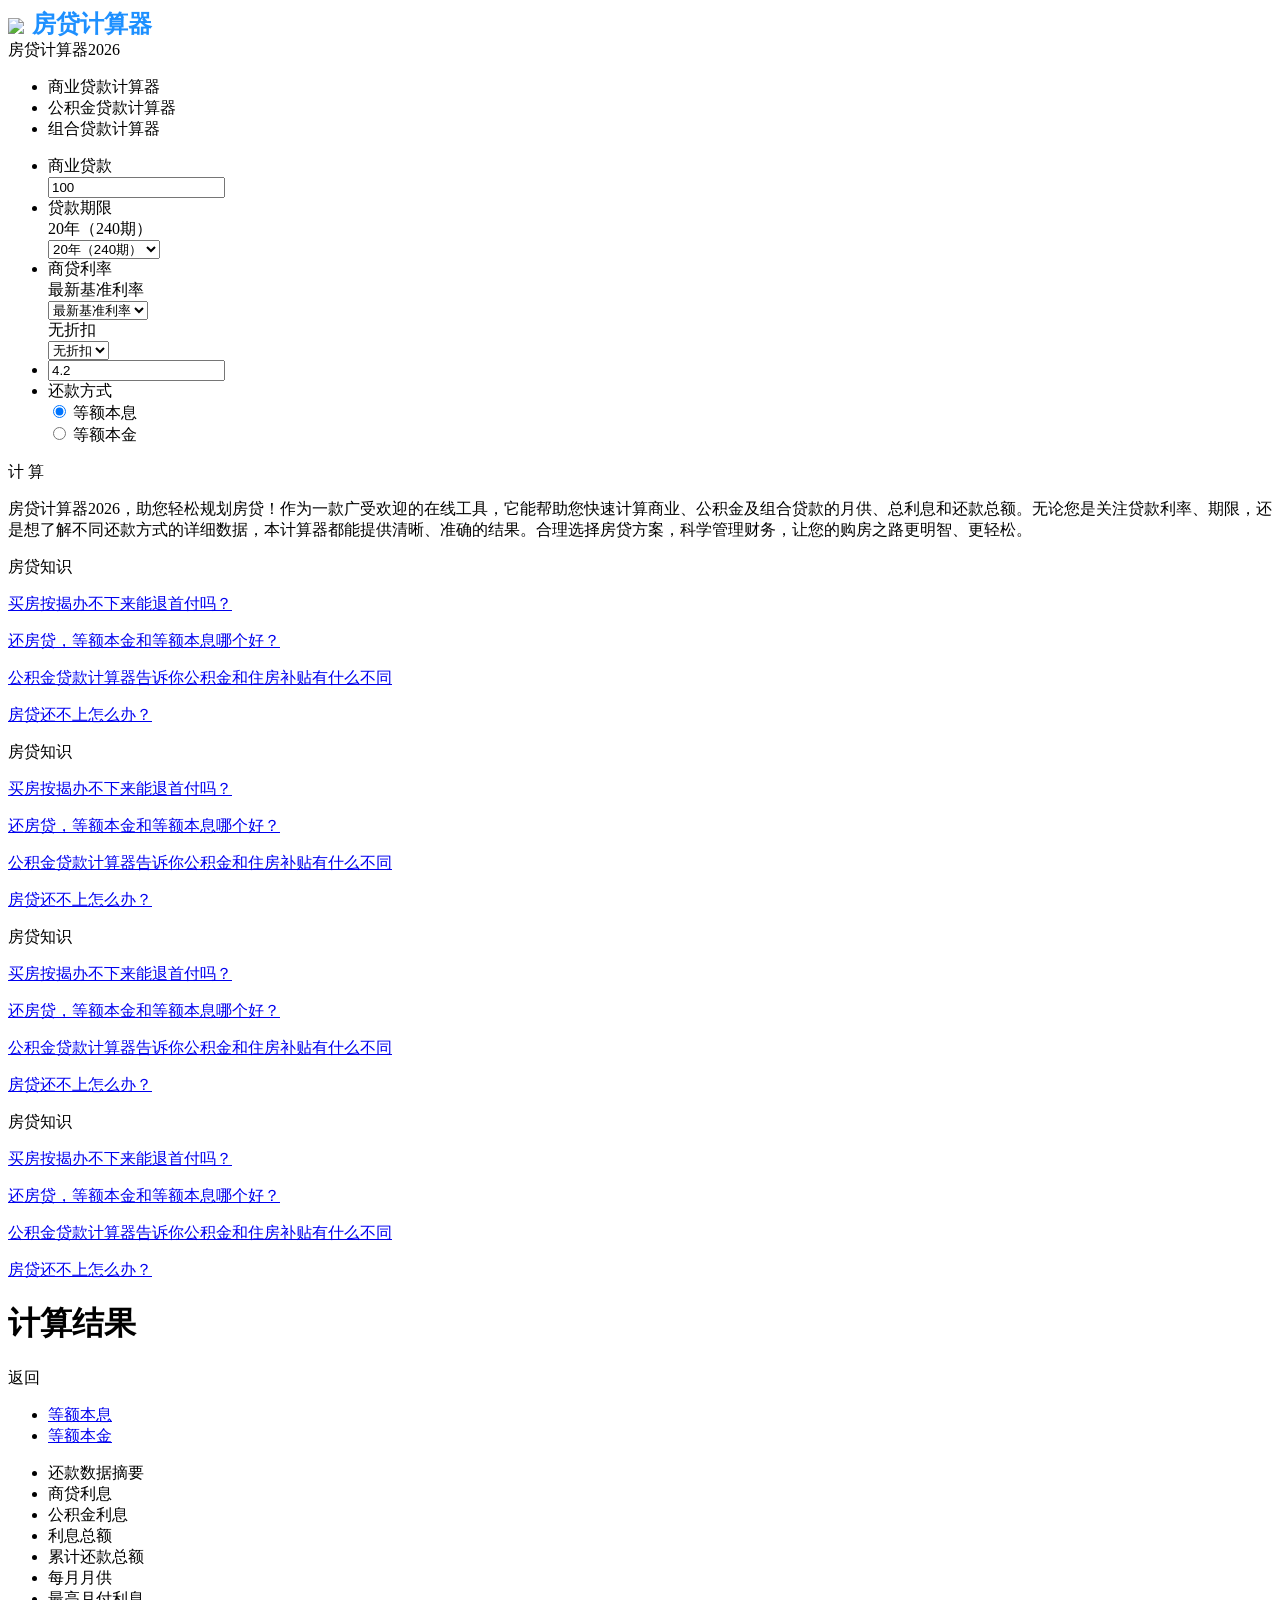
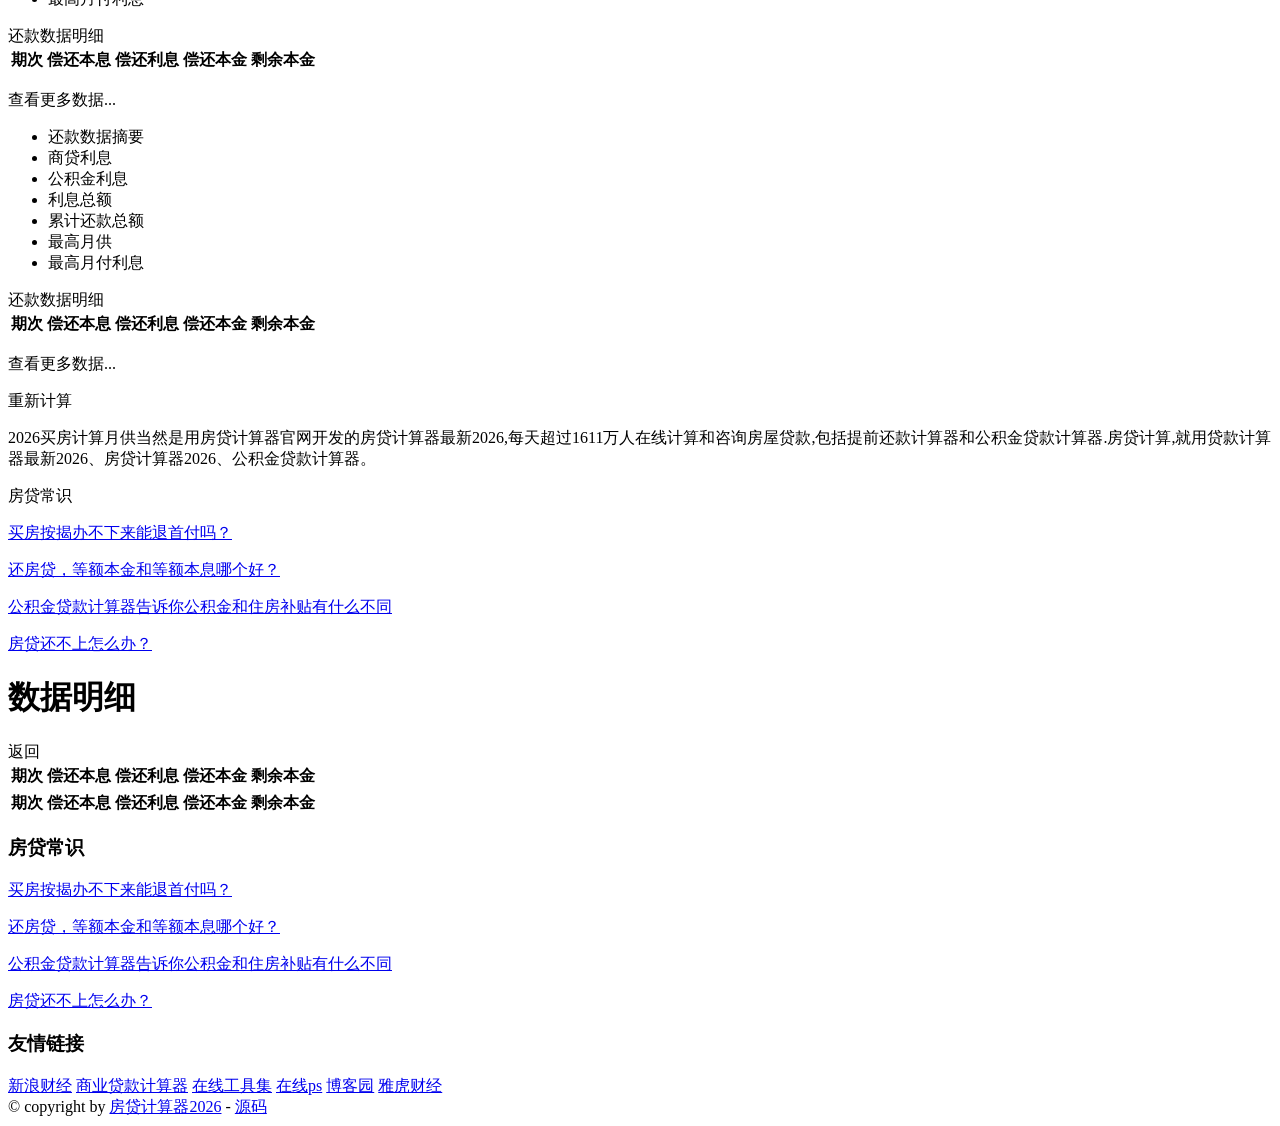
==== index.html @ 6b8e1607 "Add files via upload" ====
<!DOCTYPE html>
<html dir="ltr" lang="zh-CN">
<head>
    <meta http-equiv="Content-Type" content="text/html; charset=UTF-8"/>
    <title>房贷计算器 - 房贷计算在线工具</title>
    <meta name="keywords" content="贷款计算器在线工具,LPR,公积金贷款计算器,房贷计算器2026,商贷计算器,loan,房贷利率计算器,等额本息计算器,等额本金计算器,提前还款房贷计算器,房贷计算器在线计算"/>
    <meta name="description"
          content="房贷计算器2026在线免费工具,提供2026房贷利率和房贷计算公式,包含购房贷款计算器、LPR、loan、等额本息计算器、房贷利率计算器、商贷计算器、公积金贷款计算器、提前还款计算器等"/>
    <meta name="viewport"
          content="width=device-width,initial-scale=1.0,maximum-scale=5.0,minimum-scale=1.0,user-scalable=yes"/>
    <link rel="icon" sizes="114x114" href="images/favicon.png">
    <link rel="stylesheet" type="text/css" href="./css/my-common.min.css"/>
    <link rel="stylesheet" type="text/css" href="./css/my-houseloan.min.css"/>
    <script type="text/javascript" src="./js/zepto.min.js"></script>
    <script type="text/javascript" src="./js/houseloan_calculator.js"></script>
    <script src="./js/common_tpl.js" type="text/javascript"></script>
 

    <script type="application/ld+json">
        {
          "@context": "https://schema.org",
          "@type": "SoftwareApplication",
          "name": "房贷计算器工具",
          "applicationCategory": "FinanceApplication",
          "aggregateRating": {
            "@type": "AggregateRating",
            "ratingValue": "4.3",
            "ratingCount": "8864"
          },
          "offers": {
            "@type": "Offer",
            "price": "0"
          }
        }
    </script>

<script async src="https://pagead2.googlesyndication.com/pagead/js/adsbygoogle.js?client=ca-pub-8641608966917901"
     crossorigin="anonymous"></script>




</head>
<body>
<div class="header">
    <div class="container">
        <div class="logo">
            <a href="/" style="color: #1e90ff; font-size: 24px; font-weight: bold; text-decoration: none;"><img src="./images/house_icon.png" style="vertical-align: middle; margin-right: 8px; height: 32px;">房贷计算器</a>
        </div>
    </div>
</div>
<div class="container">
    <div class="calculator">
        <div view="calc_input" style="display:block;">
            <div class="ui-bar" skin="title">
                <at class="title">
                    房贷计算器2026
                    <div class="right">
                        <a class="ui-btn" skin="blue mini i-home" href="/"></a>
                    </div>
                </at>
            </div>
            <nav class="switch-tabs big-switch-tabs">
                <ul style="cursor: pointer;">
                    <li id="business_calc" class="tab select-tab">
                        <div>商业贷款计算器</div>
                    </li>
                    <li id="PAF_calc" class="tab normal-tab">
                        <div>公积金贷款计算器</div>
                    </li>
                    <li id="mix_calc" class="tab normal-tab">
                        <div>组合贷款计算器</div>
                    </li>
                </ul>
            </nav>
            <div class="input-fields" wrap="h10">
                <ul>
                    <li id="business_sum_line" class="field-wrap">
                        <label>商业贷款</label>
                        <div class="field">
                            <div class="ui-text" data-tail="万元">
                                <input type="number" id="business_sum" value="100"></div>
                        </div>
                    </li>
                    <li id="PAF_sum_line" class="field-wrap" style="display:none">
                        <label>公积金贷款</label>
                        <div class="field">
                            <div class="ui-text" data-tail="万元">
                                <input type="number" id="PAF_sum" value="80"></div>
                        </div>
                    </li>
                    <li class="field-wrap">
                        <label>贷款期限</label>
                        <div class="field">
                            <div class="ui-select">
                                <div class="value-bar">
                                    <span id="loan_period_select_bar" class="text" value="20">20年（240期）</span>
                                    <span class="icon-sps tail-icon"></span>
                                </div>
                                <select id="loan_period_select">
                                    <option value="0">半年（6期）</option>
                                    <option value="1">1年（12期）</option>
                                    <option value="2">2年（24期）</option>
                                    <option value="3">3年（36期）</option>
                                    <option value="4">4年（48期）</option>
                                    <option value="5">5年（60期）</option>
                                    <option value="6">6年（72期）</option>
                                    <option value="7">7年（84期）</option>
                                    <option value="8">8年（96期）</option>
                                    <option value="9">9年（108期）</option>
                                    <option value="10">10年（120期）</option>
                                    <option value="11">11年（132期）</option>
                                    <option value="12">12年（144期）</option>
                                    <option value="13">13年（156期）</option>
                                    <option value="14">14年（168期）</option>
                                    <option value="15">15年（180期）</option>
                                    <option value="16">16年（192期）</option>
                                    <option value="17">17年（204期）</option>
                                    <option value="18">18年（216期）</option>
                                    <option value="19">19年（228期）</option>
                                    <option value="20" selected="selected">20年（240期）</option>
                                    <option value="21">21年（252期）</option>
                                    <option value="22">22年（264期）</option>
                                    <option value="23">23年（276期）</option>
                                    <option value="24">24年（288期）</option>
                                    <option value="25">25年（300期）</option>
                                    <option value="26">26年（312期）</option>
                                    <option value="27">27年（324期）</option>
                                    <option value="28">28年（336期）</option>
                                    <option value="29">29年（348期）</option>
                                    <option value="30">30年（360期）</option>
                                </select>
                            </div>
                        </div>
                    </li>
                    <li id="business_rate_select_line" class="field-wrap">
                        <label>商贷利率</label>
                        <div class="field long-field" id="business_rate_select_field">
                            <div class="ui-select">
                                <div class="value-bar">
                                    <span id="business_rate_select_bar" class="text" value="12">最新基准利率</span>
                                    <span class="icon-sps tail-icon"></span>
                                </div>
                                <select id="business_rate_select" input-method="auto">
                                    <option value="-1">手动输入</option>
                                    <option value="12" data-key="18-1-1" selected="selected">最新基准利率</option>
                                </select>
                            </div>
                        </div>
                        <div class="field short-field" id="business_discount_field">
                            <div class="ui-select">
                                <div class="value-bar">
                                    <span id="business_discount_bar" class="text" data-discount="1.0">无折扣</span>
                                    <span class="icon-sps tail-icon"></span>
                                </div>
                                <select id="business_discount">
                                    <option value="0" data-discount="1.0" selected="selected">无折扣</option>
                                    <option value="10" data-discount="1.2">1.2倍</option>
                                    <option value="9" data-discount="1.15">1.15倍</option>
                                    <option value="8" data-discount="1.1">1.1倍</option>
                                    <option value="7" data-discount="1.05">1.05倍</option>
                                    <option value="6" data-discount="0.95">95折</option>
                                    <option value="5" data-discount="0.9">9折</option>
                                    <option value="4" data-discount="0.85">85折</option>
                                    <option value="3" data-discount="0.8">8折</option>
                                    <option value="2" data-discount="0.75">75折</option>
                                    <option value="1" data-discount="0.7">7折</option>
                                </select>
                            </div>
                        </div>
                    </li>
                    <li id="business_rate_value_line" class="field-wrap">
                        <label></label>
                        <div class="field">
                            <div class="ui-text rate-text" data-tail="%">
                                <input type="number" id="business_rate" value="4.2"></div>
                        </div>
                    </li>
                    <li id="PAF_rate_line" class="field-wrap" style="display:none">
                        <label>公积金利率</label>
                        <div class="field long-field">
                            <div class="ui-select">
                                <div class="value-bar">
                                    <span id="PAF_rate_select_bar" class="text" value="12">最新基准利率</span>
                                    <span class="icon-sps tail-icon"></span>
                                </div>
                                <select id="PAF_rate_select" input-method="auto">
                                    <option value="-1">手动输入</option>
                                    <option value="12" data-key="18-1-1" selected="selected">最新基准利率</option>
                                </select>
                            </div>
                        </div>
                        <div class="field short-field">
                            <div class="ui-text" data-tail="%">
                                <input type="number" id="PAF_rate" value="3.25"></div>
                        </div>
                    </li>
                    <li class="field-wrap">
                        <label>还款方式</label>
                        <div class="field mid-field">
                            <label class="repay-method">
                                <input type="radio" name="repayType" id="repay_radio1" value="1" checked="checked">&nbsp;等额本息</label>
                        </div>
                        <div class="field mid-field">
                            <label class="repay-method">
                                <input type="radio" name="repayType" id="repay_radio2" value="2">&nbsp;等额本金</label>
                        </div>
                    </li>
                </ul>
                <div class="calbtn-wrap">
                    <a id="calculate" class="ui-btn" skin="blue full">计&nbsp;算</a>
                </div>
            </div>
            <div wrap="t15">


                <div class="use-help">
                    <p>
                        房贷计算器2026，助您轻松规划房贷！作为一款广受欢迎的在线工具，它能帮助您快速计算商业、公积金及组合贷款的月供、总利息和还款总额。无论您是关注贷款利率、期限，还是想了解不同还款方式的详细数据，本计算器都能提供清晰、准确的结果。合理选择房贷方案，科学管理财务，让您的购房之路更明智、更轻松。                    </p>
                </div>
                <div id="business_atc_recmd_mod" style="display:block;">
                    <div>
                        <div class="mod-tit" wrap="h15 b10">
                            <p>房贷知识</p>
                        </div>
                        <div class="ui-list">
                            <a class="list-item" href="./post/1.html">
                                <div class="detail" doc="desc">
                                    <p class="atc-title">买房按揭办不下来能退首付吗？</p>
                                </div>
                                <i data-icon="&gt;"></i>
                            </a>
                            <a class="list-item" href="./post/2.html">
                                <div class="detail" doc="desc">
                                    <p class="atc-title">还房贷，等额本金和等额本息哪个好？</p>
                                </div>
                                <i data-icon="&gt;"></i>
                            </a>
                            <a class="list-item" href="./post/3.html">
                                <div class="detail" doc="desc">
                                    <p class="atc-title">公积金贷款计算器告诉你公积金和住房补贴有什么不同</p>
                                </div>
                                <i data-icon="&gt;"></i>
                            </a>
                            <a class="list-item" href="./post/4.html">
                                <div class="detail" doc="desc">
                                    <p class="atc-title">房贷还不上怎么办？</p>
                                </div>
                                <i data-icon="&gt;"></i>
                            </a>
                        </div>
                    </div>
                </div>
                <div id="PAF_atc_recmd_mod" class="hide">
                    <div>
                        <div class="mod-tit" wrap="h15 b10">
                            <p>房贷知识</p>
                        </div>
                        <div class="ui-list">
                            <a class="list-item" href="./post/1.html">
                                <div class="detail" doc="desc">
                                    <p class="atc-title">买房按揭办不下来能退首付吗？</p>
                                </div>
                                <i data-icon="&gt;"></i>
                            </a>
                            <a class="list-item" href="./post/2.html">
                                <div class="detail" doc="desc">
                                    <p class="atc-title">还房贷，等额本金和等额本息哪个好？</p>
                                </div>
                                <i data-icon="&gt;"></i>
                            </a>
                            <a class="list-item" href="./post/3.html">
                                <div class="detail" doc="desc">
                                    <p class="atc-title">公积金贷款计算器告诉你公积金和住房补贴有什么不同</p>
                                </div>
                                <i data-icon="&gt;"></i>
                            </a>
                            <a class="list-item" href="./post/4.html">
                                <div class="detail" doc="desc">
                                    <p class="atc-title">房贷还不上怎么办？</p>
                                </div>
                                <i data-icon="&gt;"></i>
                            </a>
                        </div>
                    </div>
                </div>
                <div id="business_atc_recmd_mod" style="display:block;">
                    <div>
                        <div class="mod-tit" wrap="h15 b10">
                            <p>房贷知识</p>
                        </div>
                        <div class="ui-list">
                            <a class="list-item" href="./post/1.html">
                                <div class="detail" doc="desc">
                                    <p class="atc-title">买房按揭办不下来能退首付吗？</p>
                                </div>
                                <i data-icon="&gt;"></i>
                            </a>
                            <a class="list-item" href="./post/2.html">
                                <div class="detail" doc="desc">
                                    <p class="atc-title">还房贷，等额本金和等额本息哪个好？</p>
                                </div>
                                <i data-icon="&gt;"></i>
                            </a>
                            <a class="list-item" href="./post/3.html">
                                <div class="detail" doc="desc">
                                    <p class="atc-title">公积金贷款计算器告诉你公积金和住房补贴有什么不同</p>
                                </div>
                                <i data-icon="&gt;"></i>
                            </a>
                            <a class="list-item" href="./post/4.html">
                                <div class="detail" doc="desc">
                                    <p class="atc-title">房贷还不上怎么办？</p>
                                </div>
                                <i data-icon="&gt;"></i>
                            </a>
                        </div>
                    </div>
                </div>
                <div id="PAF_atc_recmd_mod" class="hide">
                    <div>
                        <div class="mod-tit" wrap="h15 b10">
                            <p>房贷知识</p>
                        </div>
                        <div class="ui-list">
                            <a class="list-item" href="./post/1.html">
                                <div class="detail" doc="desc">
                                    <p class="atc-title">买房按揭办不下来能退首付吗？</p>
                                </div>
                                <i data-icon="&gt;"></i>
                            </a>
                            <a class="list-item" href="./post/2.html">
                                <div class="detail" doc="desc">
                                    <p class="atc-title">还房贷，等额本金和等额本息哪个好？</p>
                                </div>
                                <i data-icon="&gt;"></i>
                            </a>
                            <a class="list-item" href="./post/3.html">
                                <div class="detail" doc="desc">
                                    <p class="atc-title">公积金贷款计算器告诉你公积金和住房补贴有什么不同</p>
                                </div>
                                <i data-icon="&gt;"></i>
                            </a>
                            <a class="list-item" href="./post/4.html">
                                <div class="detail" doc="desc">
                                    <p class="atc-title">房贷还不上怎么办？</p>
                                </div>
                                <i data-icon="&gt;"></i>
                            </a>
                        </div>
                    </div>
                </div>
            </div>
        </div>
        <div class="calc-result hide" view="calc_result">
            <header class="ui-bar" skin="title">
                <h1 class="title">计算结果</h1>
                <div class="left">
                    <a id="back_to_calc_input" class="ui-btn" skin="mini back" wrap="t5">返回</a>
                </div>
            </header>
            <nav class="switch-tabs">
                <ul>
                    <li id="result_tab_1" class="result-tab normal-tab" tab-id="1">
                        <a href="javascript:void(0)">等额本息</a>
                    </li>
                    <li id="result_tab_2" class="result-tab normal-tab" tab-id="2">
                        <a href="javascript:void(0)">等额本金</a>
                    </li>
                </ul>
            </nav>
            <div id="result_data_1" class="result-data hide">
                <ul class="result-list">
                    <li class="group-tit">还款数据摘要</li>
                    <li id="business_interest_total_debx" class="hide">
                        <div class="item-name">商贷利息</div>
                        <div id="business_interest_total_1" class="item-value"></div>
                    </li>
                    <li id="PAF_interest_total_debx" class="hide">
                        <div class="item-name">公积金利息</div>
                        <div id="PAF_interest_total_1" class="item-value"></div>
                    </li>
                    <li>
                        <div class="item-name">利息总额</div>
                        <div id="interest_total_1" class="item-value"></div>
                    </li>
                    <li>
                        <div class="item-name">累计还款总额</div>
                        <div id="repay_total_1" class="item-value"></div>
                    </li>
                    <li>
                        <div class="item-name">每月月供</div>
                        <div id="repay_monthly_1" class="item-value"></div>
                    </li>
                    <li>
                        <div class="item-name">最高月付利息</div>
                        <div id="interest_monthly_1" class="item-value"></div>
                    </li>
                </ul>
                <div class="data-container wid2 clear">
                    <div class="group-tit">还款数据明细</div>
                    <table class="data-table table-striped">
                        <thead>
                        <tr>
                            <th>期次</th>
                            <th>偿还本息</th>
                            <th>偿还利息</th>
                            <th>偿还本金</th>
                            <th>剩余本金</th>
                        </tr>
                        </thead>
                        <tbody id="simple_data_table_1"></tbody>
                    </table>
                    <div class="view-more" data-detail="1">
                        <div class="detail">
                            <p class="txt">查看更多数据...</p>
                        </div>
                        <i data-icon="&gt;"></i>
                    </div>
                </div>
            </div>
            <div id="result_data_2" class="result-data hide">
                <ul class="result-list">
                    <li class="group-tit">还款数据摘要</li>
                    <li id="business_interest_total_debj" class="hide">
                        <div class="item-name">商贷利息</div>
                        <div id="business_interest_total_2" class="item-value"></div>
                    </li>
                    <li id="PAF_interest_total_debj" class="hide">
                        <div class="item-name">公积金利息</div>
                        <div id="PAF_interest_total_2" class="item-value"></div>
                    </li>
                    <li>
                        <div class="item-name">利息总额</div>
                        <div id="interest_total_2" class="item-value"></div>
                    </li>
                    <li>
                        <div class="item-name">累计还款总额</div>
                        <div id="repay_total_2" class="item-value"></div>
                    </li>
                    <li>
                        <div class="item-name">最高月供</div>
                        <div id="repay_monthly_2" class="item-value"></div>
                    </li>
                    <li>
                        <div class="item-name">最高月付利息</div>
                        <div id="interest_monthly_2" class="item-value"></div>
                    </li>
                </ul>
                <div class="data-container wid2 clear">
                    <div class="group-tit">还款数据明细</div>
                    <table class="data-table table-striped">
                        <thead>
                        <tr>
                            <th>期次</th>
                            <th>偿还本息</th>
                            <th>偿还利息</th>
                            <th>偿还本金</th>
                            <th>剩余本金</th>
                        </tr>
                        </thead>
                        <tbody id="simple_data_table_2"></tbody>
                    </table>
                    <div class="view-more" data-detail="2">
                        <div class="detail">
                            <p class="txt">查看更多数据...</p>
                        </div>
                        <i data-icon="&gt;"></i>
                    </div>
                </div>
            </div>
            <div class="recal-btn" wrap="h10">
                <a id="recalculate" class="ui-btn" skin="blue full">重新计算</a>
            </div>
            <div wrap="t15">
                <div class="use-help">
                    <p>
                        2026买房计算月供当然是用房贷计算器官网开发的房贷计算器最新2026,每天超过1611万人在线计算和咨询房屋贷款,包括提前还款计算器和公积金贷款计算器.房贷计算,就用贷款计算器最新2026、房贷计算器2026、公积金贷款计算器。</p>
                </div>
                <div id="repay_atc_recmd_mod">
                    <div>
                        <div class="mod-tit" wrap="h15 b10">
                            <p>房贷常识</p>
                        </div>
                        <div class="ui-list">
                            <a class="list-item" href="./post/1.html">
                                <div class="detail" doc="desc">
                                    <p class="atc-title">买房按揭办不下来能退首付吗？</p>
                                </div>
                                <i data-icon="&gt;"></i>
                            </a>
                            <a class="list-item" href="./post/2.html">
                                <div class="detail" doc="desc">
                                    <p class="atc-title">还房贷，等额本金和等额本息哪个好？</p>
                                </div>
                                <i data-icon="&gt;"></i>
                            </a>
                            <a class="list-item" href="./post/3.html">
                                <div class="detail" doc="desc">
                                    <p class="atc-title">公积金贷款计算器告诉你公积金和住房补贴有什么不同</p>
                                </div>
                                <i data-icon="&gt;"></i>
                            </a>
                            <a class="list-item" href="./post/4.html">
                                <div class="detail" doc="desc">
                                    <p class="atc-title">房贷还不上怎么办？</p>
                                </div>
                                <i data-icon="&gt;"></i>
                            </a>
                        </div>
                    </div>
                </div>
            </div>
        </div>
        <div id="data_detail_bar" class="ui-bar-fixed hide">
            <header class="ui-bar" skin="title">
                <h1 class="title">数据明细</h1>
                <div class="left">
                    <a id="back_to_calc_result" class="ui-btn" skin="mini back" wrap="t5">返回</a>
                </div>
            </header>
        </div>
        <div class="data-detail hide" view="data_detail">
            <div id="data_detail_1" class="data-container wid2 clear hide">
                <table class="data-table table-striped">
                    <thead>
                    <tr>
                        <th>期次</th>
                        <th>偿还本息</th>
                        <th>偿还利息</th>
                        <th>偿还本金</th>
                        <th>剩余本金</th>
                    </tr>
                    </thead>
                    <tbody id="standard_data_table_1"></tbody>
                </table>
            </div>
            <div id="data_detail_2" class="data-container wid2 clear hide">
                <table class="data-table table-striped">
                    <thead>
                    <tr>
                        <th>期次</th>
                        <th>偿还本息</th>
                        <th>偿还利息</th>
                        <th>偿还本金</th>
                        <th>剩余本金</th>
                    </tr>
                    </thead>
                    <tbody id="standard_data_table_2"></tbody>
                </table>
            </div>
        </div>
    </div>

    <div class="side">
        <h3 class="title">房贷常识</h3>
        <div class="ui-list">
            <a class="list-item" href="./post/1.html">
                <div class="detail" doc="desc">
                    <p class="atc-title">买房按揭办不下来能退首付吗？</p>
                </div>
                <i data-icon="&gt;"></i>
            </a>
            <a class="list-item" href="./post/2.html">
                <div class="detail" doc="desc">
                    <p class="atc-title">还房贷，等额本金和等额本息哪个好？</p>
                </div>
                <i data-icon="&gt;"></i>
            </a>
            <a class="list-item" href="./post/3.html">
                <div class="detail" doc="desc">
                    <p class="atc-title">公积金贷款计算器告诉你公积金和住房补贴有什么不同</p>
                </div>
                <i data-icon="&gt;"></i>
            </a>
            <a class="list-item" href="./post/4.html">
                <div class="detail" doc="desc">
                    <p class="atc-title">房贷还不上怎么办？</p>
                </div>
                <i data-icon="&gt;"></i>
            </a>
        </div>

        <h3 class="title">友情链接</h3>
        <div class="links">
            <a href="https://www.sina.com/" target="_blank">新浪财经</a>
            <a href="https://fangdai.gitapp.cn" target="_blank">商业贷款计算器</a>
            <a href="https://tool.gitapp.cn/" target="_blank">在线工具集</a>
            <a href="https://zaixianps.net/" target="_blank">在线ps</a>
            <a href="https://cnblogs.com/" target="_blank">博客园</a>
            <a href="https://finance.yahoo.com/" target="_blank">雅虎财经</a>
        </div>
    </div>

</div>
<div class="footer">
    &copy; copyright by <a href="#">房贷计算器2026</a> - <a href="https://github.com/geeeeeeeek/fangdai">源码</a>
    <script>
    </script>
</div>
</body>
</html>
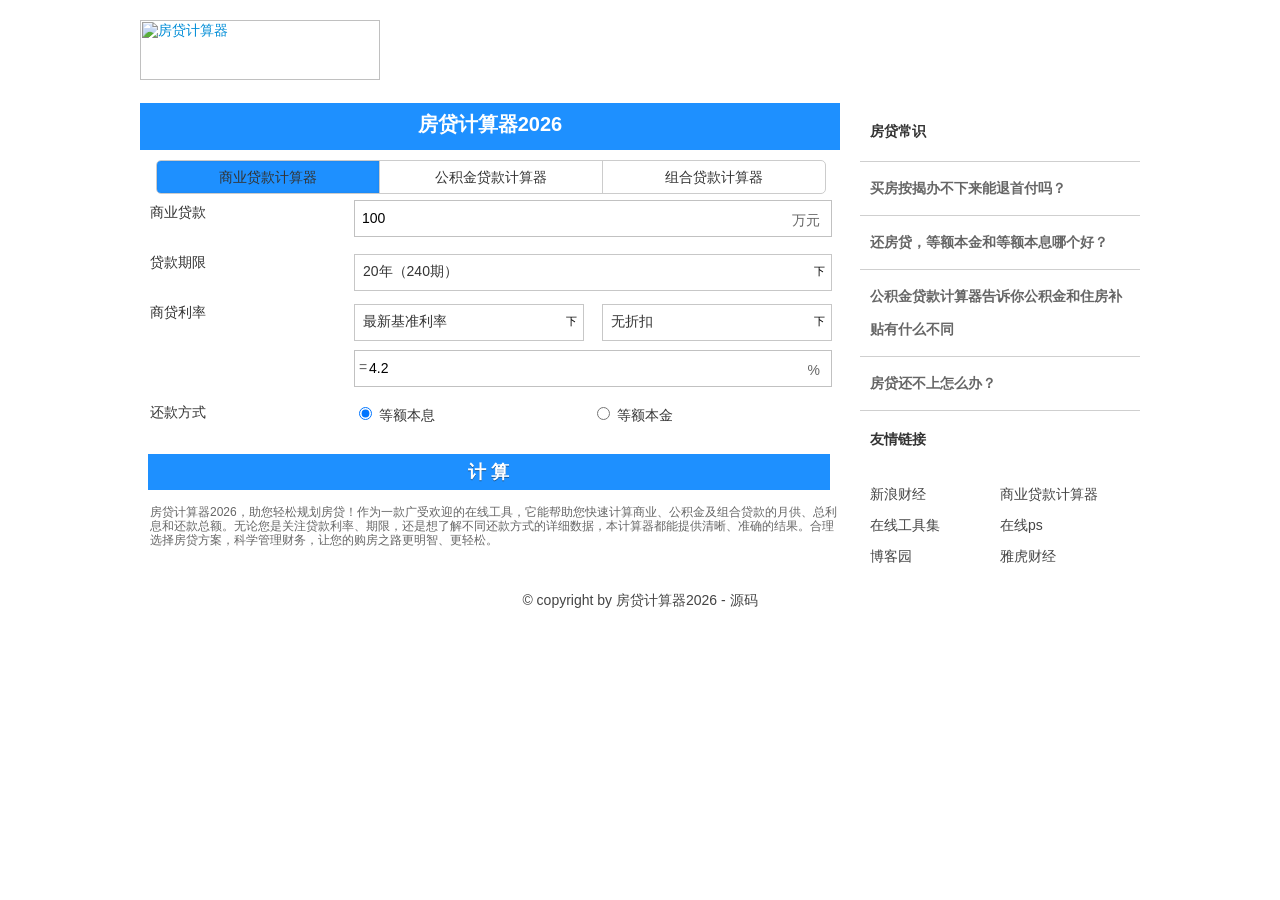
==== commit f52272ba: "Add files via upload" ====
--- a/index.html
+++ b/index.html
@@ -2,7 +2,7 @@
 <html dir="ltr" lang="zh-CN">
 <head>
     <meta http-equiv="Content-Type" content="text/html; charset=UTF-8"/>
-    <title>房贷计算器 - 房贷计算在线工具</title>
+    <title>房贷计算器2026年 - 房贷计算在线工具</title>
     <meta name="keywords" content="贷款计算器在线工具,LPR,公积金贷款计算器,房贷计算器2026,商贷计算器,loan,房贷利率计算器,等额本息计算器,等额本金计算器,提前还款房贷计算器,房贷计算器在线计算"/>
     <meta name="description"
           content="房贷计算器2026在线免费工具,提供2026房贷利率和房贷计算公式,包含购房贷款计算器、LPR、loan、等额本息计算器、房贷利率计算器、商贷计算器、公积金贷款计算器、提前还款计算器等"/>
@@ -45,7 +45,7 @@
 <div class="header">
     <div class="container">
         <div class="logo">
-            <a href="/" style="color: #1e90ff; font-size: 24px; font-weight: bold; text-decoration: none;"><img src="./images/house_icon.png" style="vertical-align: middle; margin-right: 8px; height: 32px;">房贷计算器</a>
+            <a href="/"><img src="./images/logo.png" style="width: 240px;height: 60px;" title="房贷计算器"></a>
         </div>
     </div>
 </div>
@@ -216,73 +216,7 @@
 
                 <div class="use-help">
                     <p>
-                        房贷计算器2026，助您轻松规划房贷！作为一款广受欢迎的在线工具，它能帮助您快速计算商业、公积金及组合贷款的月供、总利息和还款总额。无论您是关注贷款利率、期限，还是想了解不同还款方式的详细数据，本计算器都能提供清晰、准确的结果。合理选择房贷方案，科学管理财务，让您的购房之路更明智、更轻松。                    </p>
-                </div>
-                <div id="business_atc_recmd_mod" style="display:block;">
-                    <div>
-                        <div class="mod-tit" wrap="h15 b10">
-                            <p>房贷知识</p>
-                        </div>
-                        <div class="ui-list">
-                            <a class="list-item" href="./post/1.html">
-                                <div class="detail" doc="desc">
-                                    <p class="atc-title">买房按揭办不下来能退首付吗？</p>
-                                </div>
-                                <i data-icon="&gt;"></i>
-                            </a>
-                            <a class="list-item" href="./post/2.html">
-                                <div class="detail" doc="desc">
-                                    <p class="atc-title">还房贷，等额本金和等额本息哪个好？</p>
-                                </div>
-                                <i data-icon="&gt;"></i>
-                            </a>
-                            <a class="list-item" href="./post/3.html">
-                                <div class="detail" doc="desc">
-                                    <p class="atc-title">公积金贷款计算器告诉你公积金和住房补贴有什么不同</p>
-                                </div>
-                                <i data-icon="&gt;"></i>
-                            </a>
-                            <a class="list-item" href="./post/4.html">
-                                <div class="detail" doc="desc">
-                                    <p class="atc-title">房贷还不上怎么办？</p>
-                                </div>
-                                <i data-icon="&gt;"></i>
-                            </a>
-                        </div>
-                    </div>
-                </div>
-                <div id="PAF_atc_recmd_mod" class="hide">
-                    <div>
-                        <div class="mod-tit" wrap="h15 b10">
-                            <p>房贷知识</p>
-                        </div>
-                        <div class="ui-list">
-                            <a class="list-item" href="./post/1.html">
-                                <div class="detail" doc="desc">
-                                    <p class="atc-title">买房按揭办不下来能退首付吗？</p>
-                                </div>
-                                <i data-icon="&gt;"></i>
-                            </a>
-                            <a class="list-item" href="./post/2.html">
-                                <div class="detail" doc="desc">
-                                    <p class="atc-title">还房贷，等额本金和等额本息哪个好？</p>
-                                </div>
-                                <i data-icon="&gt;"></i>
-                            </a>
-                            <a class="list-item" href="./post/3.html">
-                                <div class="detail" doc="desc">
-                                    <p class="atc-title">公积金贷款计算器告诉你公积金和住房补贴有什么不同</p>
-                                </div>
-                                <i data-icon="&gt;"></i>
-                            </a>
-                            <a class="list-item" href="./post/4.html">
-                                <div class="detail" doc="desc">
-                                    <p class="atc-title">房贷还不上怎么办？</p>
-                                </div>
-                                <i data-icon="&gt;"></i>
-                            </a>
-                        </div>
-                    </div>
+                        房贷计算器2026，助您轻松规划房贷！作为一款广受欢迎的在线工具，它能帮助您快速计算商业、公积金及组合贷款的月供、总利息和还款总额。无论您是关注贷款利率、期限，还是想了解不同还款方式的详细数据，本计算器都能提供清晰、准确的结果。合理选择房贷方案，科学管理财务，让您的购房之路更明智、更轻松。                   </p>
                 </div>
                 <div id="business_atc_recmd_mod" style="display:block;">
                     <div>
@@ -551,7 +485,6 @@
             </div>
         </div>
     </div>
-
     <div class="side">
         <h3 class="title">房贷常识</h3>
         <div class="ui-list">
--- a/css/my-common.min.css
+++ b/css/my-common.min.css
@@ -0,0 +1,1552 @@
+.ui-btn,
+a {
+    text-decoration: none
+}
+
+a,
+abbr,
+acronym,
+address,
+applet,
+article,
+aside,
+audio,
+b,
+big,
+blockquote,
+body,
+canvas,
+caption,
+center,
+cite,
+code,
+dd,
+del,
+details,
+dfn,
+div,
+dl,
+dt,
+em,
+fieldset,
+figcaption,
+figure,
+footer,
+form,
+h1,
+h2,
+h3,
+h4,
+h5,
+h6,
+header,
+hgroup,
+html,
+i,
+iframe,
+img,
+ins,
+kbd,
+label,
+legend,
+li,
+mark,
+menu,
+nav,
+object,
+ol,
+p,
+pre,
+q,
+s,
+samp,
+section,
+small,
+span,
+strike,
+strong,
+sub,
+summary,
+sup,
+table,
+tbody,
+td,
+tfoot,
+th,
+thead,
+time,
+tr,
+tt,
+u,
+ul,
+var,
+video {
+    margin: 0;
+    padding: 0;
+    border: 0;
+    outline: 0;
+    font: inherit;
+    vertical-align: baseline
+}
+
+body,
+div,
+fieldset,
+form,
+h1,
+h2,
+h3,
+h4,
+h5,
+h6,
+html,
+p {
+    -webkit-text-size-adjust: none
+}
+
+a {
+    color: #018dd7
+}
+
+li,
+ol,
+ul {
+    list-style: none
+}
+
+h1,
+h2,
+h3 {
+    font-weight: 700;
+    text-shadow: 0 1px 0 rgba(255, 255, 255, .38)
+}
+
+h1 {
+    font-size: 20px
+}
+
+h2 {
+    padding: 0 0 10px;
+    font-size: 18px
+}
+
+.ui-bar,
+h3 {
+    font-size: 16px
+}
+
+hr {
+    margin-bottom: 15px;
+    height: 0;
+    overflow: hidden;
+    border-top: 1px solid #dedede;
+    border-bottom: 1px solid #fff
+}
+
+hr.wide {
+    height: 20px;
+    margin: 10px 0;
+    background-color: #f0f0f0;
+    border-top: solid 1px #e0e0e0;
+    border-bottom: solid 1px #e0e0e0;
+    border-left: none;
+    border-right: none
+}
+
+strong {
+    font-weight: 700
+}
+
+.hide {
+    display: none
+}
+
+.fl {
+    float: left
+}
+
+.fr {
+    float: right
+}
+
+.ui-bar {
+    height: 35px;
+    padding: 0 10px;
+    position: relative;
+    display: -ms-flexbox;
+    display: flex;
+    font-weight: 700;
+    border-top: 1px solid #c2c2c2;
+    border-bottom: 1px solid #c2c2c2;
+    box-shadow: 0 1px 0 #fff inset;
+    background: -webkit-gradient(linear, 0 0, 0 100%, from(#f1f1f1), to(#e1e1e1));
+    text-align: center
+}
+
+.ui-bar .left,
+.ui-bar .right {
+    position: absolute;
+    height: 35px;
+    top: 0;
+    vertical-align: middle
+}
+
+.ui-bar .left {
+    display: -ms-flexbox;
+    display: flex;
+    -webkit-box-pack: center;
+    -webkit-box-align: center;
+    -ms-flex-align: center;
+    left: 5px
+}
+
+.ui-bar .right {
+    display: -ms-flexbox;
+    display: flex;
+    -webkit-box-pack: center;
+    -webkit-box-align: center;
+    -ms-flex-align: center;
+    right: 10px
+}
+
+.ui-bar .title {
+    height: 35px;
+    display: -webkit-box;
+    -ms-flex: 1;
+    flex: 1;
+    -webkit-box-pack: center;
+    -webkit-box-align: center;
+    -ms-flex-align: center
+}
+
+.ui-bar[skin~=title] {
+    height: 40px;
+    padding: 0;
+    -webkit-box-shadow: none;
+    border-top: 1px solid #1e90ff;
+    border-bottom: 1px solid #1e90ff;
+    background: #1e90ff
+}
+
+.ui-bar[skin~=title] .left,
+.ui-bar[skin~=title] .right,
+.ui-bar[skin~=title] .title {
+    height: 40px
+}
+
+.ui-bar[skin~=title] .title {
+    color: #fff;
+    font-size: 20px;
+    text-shadow: 1px 1px 0 rgba(0, 0, 0, .38)
+}
+
+.ui-bar[skin~=title] .back-icon {
+    display: block;
+    width: 24px;
+    height: 24px;
+    margin-top: 4px;
+    background-image: url(../img/icon_back.png);
+    background-repeat: no-repeat;
+    background-size: contain
+}
+
+.ui-bar-fixed,
+.ui-bar-fixed-bottom {
+    position: fixed;
+    width: 100%;
+    left: 0;
+    z-index: 100
+}
+
+.ui-bar[skin~=title] .back-text {
+    color: #fff;
+    font-size: 20px
+}
+
+.ui-bar[skin~=title][skin~=red] {
+    -webkit-box-shadow: 0 1px 0 #bd0100 inset;
+    border-top: 1px solid #e12524;
+    border-bottom: 1px solid #a20000;
+    background: -webkit-gradient(linear, 0 0, 0 100%, from(#bc0100), to(#a20000))
+}
+
+.ui-bar[skin~=warning] {
+    color: #fff;
+    font-size: 16px;
+    -webkit-box-shadow: none;
+    border-top: 1px solid #1e90ff;
+    border-bottom: 1px solid #1e90ff;
+    background: #1e90ff;
+}
+
+.ui-bar[skin~=tab] {
+    padding: 0
+}
+
+.ui-bar[skin~=tab] .item {
+    text-align: center;
+    border-right: 1px solid #d7d7d7
+}
+
+.ui-bar[skin~=tab] .item.active,
+.ui-bar[skin~=tab] .item.hover {
+    box-shadow: inset 0 1px 5px #9c9c9c;
+    background: #d5d4d4
+}
+
+.ui-bar .bar-item,
+.ui-bar>.item {
+    box-flex: 1;
+    display: -webkit-box;
+    -webkit-box-pack: center;
+    -webkit-box-align: center
+}
+
+.ui-bar-fixed {
+    top: 0
+}
+
+.ui-bar-fixed-bottom {
+    bottom: 0
+}
+
+.ui-bar-occupied {
+    z-index: 99
+}
+
+.ui-list {
+    display: block;
+    text-align: left
+}
+
+.ui-list .list-item {
+    padding: 10px;
+    display: -ms-flexbox;
+    display: flex;
+    -webkit-box-pack: center;
+    -webkit-box-align: center;
+    -ms-flex-align: center;
+    box-shadow: 0 1px 0 #FFF inset;
+    border-top: 1px solid #cfcfcf
+}
+
+.ui-list .list-item:last-child {
+    border-bottom: 1px solid #cfcfcf
+}
+
+.ui-list .list-item.bt0 {
+    border-top: 0
+}
+
+.ui-list .list-item.bm0 {
+    border-bottom: 0
+}
+
+.ui-list .list-item.hover {
+    background-color: #e3e3e3
+}
+
+.ui-list .list-item.hover:not(.static) {
+    background: #e3e3e3
+}
+
+.ui-list .list-item.hover:after {
+    color: #fff
+}
+
+.ui-list .list-item p {
+    padding-bottom: 0
+}
+
+.ui-list .list-item .detail {
+    box-flex: 1;
+    display: block;
+    word-wrap: break-word;
+    word-break: normal
+}
+
+.ui-list .list-item .detail .title {
+    padding-bottom: 5px;
+    display: block;
+    color: #333;
+    font-size: 16px;
+    font-weight: 700
+}
+
+.ui-list .list-item .detail .atc-title {
+    display: block;
+    margin: 0;
+    color: #666;
+    font-size: 14px;
+    font-weight: 700;
+    line-height: 33px
+}
+
+.ui-list .list-item .detail .atc-title.ellipsis {
+    text-overflow: ellipsis;
+    white-space: nowrap;
+    overflow: hidden
+}
+
+.ui-list .list-item .detail .top-ad-title {
+    display: block;
+    color: #F36;
+    font-size: 16px;
+    font-weight: 700
+}
+
+.ui-list .list-item .detail .ad-title {
+    display: block;
+    padding: 0;
+    color: #333;
+    font-size: 16px;
+    font-weight: 700
+}
+
+.ui-list .list-item .detail .desc {
+    display: block;
+    font-size: 12px;
+    color: #666
+}
+
+.ui-list .list-item .face {
+    width: 40px;
+    height: 40px;
+    margin-right: 10px;
+    overflow: hidden;
+    text-align: center;
+    line-height: 40px;
+    border: 1px solid #e7e7e7;
+    background-color: #fff
+}
+
+.ui-list .list-item .face img {
+    max-width: 40px;
+    max-height: 40px;
+    vertical-align: middle
+}
+
+.ui-list .list-item i {
+    display: none
+}
+
+.ui-list table {
+    width: 100%
+}
+
+.ui-list table th {
+    font-weight: 700
+}
+
+.ui-list table td,
+.ui-list table th {
+    padding: 10px;
+    border: 1px solid #ccc;
+    background-color: #fff
+}
+
+.ui-btn {
+    width: 74px;
+    height: 34px;
+    display: inline-block;
+    overflow: hidden;
+    vertical-align: middle;
+    text-align: center;
+    line-height: 34px;
+    color: #fff;
+    font-size: 16px;
+    font-weight: 700;
+    text-shadow: 0 1px 0 rgba(0, 0, 0, .38);
+    border-radius: 4px;
+    border: 1px solid;
+    cursor: pointer
+}
+
+.ui-btn[skin~=mini] {
+    width: auto;
+    padding: 0 8px
+}
+
+.ui-btn[skin~=back]:after,
+.ui-btn[skin~=back]:before {
+    width: 15px;
+    display: inline-block;
+    top: 0;
+    content: " ";
+    height: 34px
+}
+
+.ui-btn[skin~=nav] {
+    top: 0
+}
+
+.ui-btn[skin~=back] {
+    cursor: pointer;
+    position: relative;
+    overflow: visible;
+    left: 10px;
+    background: #1e90ff;
+    background-size: auto 34px;
+    border: 0
+}
+
+.ui-btn[skin~=back]:before {
+    overflow: hidden;
+    position: absolute;
+    left: -10px;
+    background: url(../images/back_btn_default_0.png) no-repeat;
+    background-size: auto 34px
+}
+
+.ui-btn[skin~=back]:after {
+    overflow: hidden;
+    position: absolute;
+    right: -10px;
+    background: url(../images/back_btn_default_2.png) no-repeat;
+    background-size: auto 34px
+}
+
+.ui-btn[skin~=full] {
+    width: 100%;
+    height: 34px;
+    line-height: 34px;
+    margin-left: -2px;
+    font-size: 18px
+}
+
+.ui-btn[skin~=blue] {
+    border-color: #1e90ff;
+    border-radius: 0;
+    box-shadow: none;
+    background: #1e90ff
+}
+
+.ui-btn[skin~=blue].active,
+.ui-btn[skin~=blue].hover {
+    border-color: #0056b3;
+    box-shadow: none;
+    background: #0056b3
+}
+
+.ui-btn[skin~=yellow] {
+    border-color: #df7000;
+    box-shadow: 0 1px 0 #ffc31a inset;
+    background: -webkit-gradient(linear, 0 0, 0 100%, from(#faa800), to(#f37b00))
+}
+
+.ui-btn[skin~=yellow].active,
+.ui-btn[skin~=yellow].hover {
+    border-color: #f37b00;
+    -webkit-box-shadow: none;
+    background: #e97600
+}
+
+.ui-select .value-bar,
+.ui-text,
+.ui-text .filed-error,
+[view] {
+    background-color: #fff
+}
+
+.ui-text {
+    width: 96%;
+    margin: 2px 5px;
+    height: 28px;
+    display: block;
+    display: box;
+    display: -webkit-box;
+    -webkit-box-align: center;
+    box-flex: 1;
+    font-size: 100%;
+    border: 0;
+    vertical-align: middle;
+    line-height: inherit
+}
+
+.ui-text input::-webkit-input-placeholder,
+.ui-text::-webkit-input-placeholder {
+    color: #666;
+    font-size: 16px
+}
+
+.ui-text input {
+    display: block;
+    -webkit-appearance: none;
+    width: 100%;
+    height: 30px;
+    line-height: 1;
+    margin: 0;
+    padding: 0;
+    box-flex: 1;
+    border-radius: 0;
+    border: 0;
+    vertical-align: middle;
+    font-size: 100%
+}
+
+.ui-text:after {
+    position: absolute;
+    color: #666;
+    content: attr(data-tail);
+    right: 10px;
+    top: 8px
+}
+
+.rate-text:before {
+    position: absolute;
+    left: 5px;
+    top: 5px;
+    color: #666;
+    content: "="
+}
+
+textarea.ui-text {
+    border: 0;
+    min-height: 2em
+}
+
+.ui-text {
+    position: relative
+}
+
+.ui-text .filed-error {
+    width: 100%;
+    height: 32px;
+    display: none;
+    position: absolute;
+    left: 0;
+    top: -40px;
+    font-size: 12px;
+    line-height: 32px;
+    text-align: center;
+    color: red;
+    border-radius: 5px;
+    border: 1px solid red
+}
+
+.ui-text .filed-error:after {
+    content: "";
+    display: inline-block;
+    position: absolute;
+    bottom: -5px;
+    left: 50%;
+    margin-left: -6px;
+    overflow: hidden;
+    width: 8px;
+    height: 8px;
+    -webkit-transform: rotate(45deg);
+    background: #fff;
+    border-bottom: 1px solid red;
+    border-right: 1px solid red
+}
+
+.ui-select,
+.ui-select .value-bar {
+    line-height: 32px;
+    margin: 0;
+    position: relative
+}
+
+.ui-select {
+    width: 100%;
+    height: 32px;
+    padding: 0;
+    display: -webkit-box;
+    display: box;
+    box-flex: 1;
+    font-size: 16px
+}
+
+.ui-select .value-bar {
+    width: 100%;
+    height: 35px;
+    text-indent: 8px;
+    font-size: 14px;
+    color: #333;
+    border: 1px solid #c7c7c7
+}
+
+.ui-select .value-bar[data-value] {
+    color: #333
+}
+
+.ui-select .value-bar:after {
+    position: absolute;
+    right: .5em;
+    top: 0;
+    content: "下";
+    font-family: m-dai361-icon;
+    font-size: .8em;
+    color: #000
+}
+
+.ui-select select {
+    width: 100%;
+    height: 100%;
+    -webkit-appearance: none;
+    font-size: 16px;
+    position: absolute;
+    left: 0;
+    top: 0;
+    opacity: 0;
+    filter: alpha(opacity=0)
+}
+
+@font-face {
+    font-family: m-dai361-icon;
+    format('truetype');
+    font-weight: 400;
+    font-style: normal
+}
+
+[data-icon]:after,
+[data-icon]:before,
+[skin*=i-]:after,
+[skin*=i-]:before,
+i {
+    position: relative;
+    top: -2px;
+    vertical-align: middle;
+    display: inline-block;
+    font-family: m-dai361-icon;
+    text-decoration: none
+}
+
+[skin~=i-home]:before,
+[skin~=nav]:before {
+    content: "房"
+}
+
+[data-icon=">"]:after {
+    width: 32px;
+    margin: 0 -10px 0 15px;
+    display: block;
+    content: ">";
+    color: #999;
+    font-size: 32px
+}
+
+[view] {
+    width: 100%;
+    overflow: auto;
+    position: relative;
+    display: none
+}
+
+[view]:first-child {
+    display: block
+}
+
+[doc~=red] {
+    color: red
+}
+
+[doc~=desc] {
+    color: #666
+}
+
+[doc~=tail] {
+    color: #999
+}
+
+[doc~="14"] {
+    font-size: 14px
+}
+
+[doc~="16"] {
+    font-size: 16px
+}
+
+[wrap~=h5] {
+    padding-left: 5px;
+    padding-right: 5px
+}
+
+[wrap~=h10] {
+    padding-left: 10px;
+    padding-right: 10px
+}
+
+[wrap~=h15] {
+    padding-left: 15px;
+    padding-right: 15px
+}
+
+[wrap~=h20] {
+    padding-left: 20px;
+    padding-right: 20px
+}
+
+[wrap~=v5] {
+    padding-top: 5px;
+    padding-bottom: 5px
+}
+
+[wrap~=v10] {
+    padding-top: 10px;
+    padding-bottom: 10px
+}
+
+[wrap~=v15] {
+    padding-top: 15px;
+    padding-bottom: 15px
+}
+
+[wrap~=v20] {
+    padding-top: 20px;
+    padding-bottom: 20px
+}
+
+[wrap~=v30] {
+    padding-top: 30px;
+    padding-bottom: 30px
+}
+
+[wrap~=r5] {
+    margin-right: 5px
+}
+
+[wrap~=r10] {
+    margin-right: 10px
+}
+
+[wrap~=l5] {
+    margin-left: 5px
+}
+
+[wrap~=l10] {
+    margin-left: 10px
+}
+
+[wrap~=l15] {
+    margin-left: 15px
+}
+
+[wrap~=l20] {
+    margin-left: 20px
+}
+
+[wrap~=l50] {
+    margin-left: 50px
+}
+
+[wrap~=t5] {
+    margin-top: 5px
+}
+
+[wrap~=t10] {
+    margin-top: 10px
+}
+
+[wrap~=t15] {
+    margin-top: 15px
+}
+
+[wrap~=b5] {
+    margin-bottom: 5px
+}
+
+[wrap~=b10] {
+    margin-bottom: 10px
+}
+
+[wrap~=b15] {
+    margin-bottom: 15px
+}
+
+[wrap~=b20] {
+    margin-bottom: 20px
+}
+
+[wrap~=hide] {
+    display: none
+}
+
+.article-22-module {
+    border-bottom: 5px solid #f0f0f0;
+    border-width: 5px 0;
+    height: 101px
+}
+
+.article-22-module ul {
+    display: inline-block;
+    width: 100%
+}
+
+.article-22-module ul li {
+    float: left;
+    display: table-cell;
+    width: 45%;
+    height: 50px;
+    text-align: center;
+    padding: 0 1% 0 3%
+}
+
+.article-22-module ul li.border1 {
+    border-right: #e5e5e5 solid 1px;
+    border-bottom: #e5e5e5 solid 1px
+}
+
+.article-22-module ul li.border2 {
+    border-bottom: #e5e5e5 solid 1px
+}
+
+.article-22-module ul li.border3 {
+    border-right: #e5e5e5 solid 1px
+}
+
+.article-22-module ul li a {
+    display: table;
+    width: 100%;
+    height: 100%;
+    text-align: left
+}
+
+.article-22-module ul li a p {
+    display: table-cell;
+    vertical-align: middle;
+    font-size: 14px;
+    font-weight: 700;
+    color: #666
+}
+
+.article-22-module ul li.text1 a p {
+    color: #018dd7
+}
+
+.article-22-module ul li.text2 a p {
+    color: #e285ab
+}
+
+.MiniWrap {
+    overflow: hidden
+}
+
+.black {
+    color: #333
+}
+
+.core-ad-module {
+    border: 10px solid #f0f0f0;
+    border-width: 10px 0
+}
+
+.core-ad-module .ui-list {
+    background: #fff
+}
+
+.core-ad-module .list-item {
+    border: 1px solid #ddd;
+    border-width: 1px 0
+}
+
+.face {
+    border: none
+}
+
+.goto {
+    margin-left: -20px;
+    top: 2px
+}
+
+.loan-apply-module {
+    border: 8px solid #f0f0f0;
+    border-width: 8px 0;
+    height: 77px
+}
+
+.loan-apply-module ul {
+    display: inline-block;
+    width: 100%
+}
+
+.loan-apply-module ul li {
+    float: left;
+    width: 33%;
+    text-align: center;
+    padding: 9px 0
+}
+
+.loan-apply-module ul li.border1 {
+    border-right: #e5e5e5 solid 1px;
+    border-bottom: #e5e5e5 solid 1px
+}
+
+.loan-apply-module ul li.border2 {
+    border-bottom: #e5e5e5 solid 1px
+}
+
+.loan-apply-module ul li.border3 {
+    border-right: #e5e5e5 solid 1px
+}
+
+.loan-apply-module ul li a {
+    display: inline-block;
+    width: 100%;
+    line-height: 20px;
+    font-size: 14px;
+    font-weight: 700;
+    color: #666
+}
+
+.loan-apply-module ul li.text1 a {
+    color: #f69
+}
+
+.loan-apply-module ul li.text2 a {
+    color: #999
+}
+
+.loan-search-module {
+    display: block;
+    padding: 5px;
+    background: #f0f0f0
+}
+
+.loan-search-module .search-bar {
+    display: -webkit-box;
+    display: box;
+    width: 100%
+}
+
+.loan-search-module .loan-input-wrap {
+    position: relative;
+    display: block;
+    width: 31%;
+    font-size: 1.125rem
+}
+
+.loan-search-module .loan-term {
+    margin-left: 3%
+}
+
+.loan-search-module .loan-input-wrap:before {
+    display: block;
+    color: #999;
+    position: absolute;
+    right: 5px;
+    top: 8px;
+    z-index: 9
+}
+
+.loan-search-module .loan-limit:before {
+    content: "万"
+}
+
+.loan-search-module .loan-term:before {
+    content: "月"
+}
+
+.loan-search-module .loan-input,
+.loan-search-module .search-btn {
+    margin: 0;
+    padding: 0;
+    height: 35px;
+    line-height: 35px;
+    overflow: hidden;
+    border: 0;
+    border-radius: 6px;
+    font-size: 1.125rem
+}
+
+.loan-search-module .loan-input {
+    position: relative;
+    padding-left: .5rem;
+    width: 100%;
+    color: #333;
+    background: #fff
+}
+
+.loan-search-module .search-btn {
+    -webkit-appearance: none;
+    display: block;
+    width: 30%;
+    margin-left: 5%;
+    color: #fff;
+    background: #fd8007
+}
+
+.loan-search-module .warning {
+    width: 100%;
+    height: 20px;
+    line-height: 20px;
+    font-size: 14px;
+    font-weight: 700;
+    color: #F69;
+    display: none
+}
+
+.loan-category-module {
+    border-top: 5px solid #f0f0f0;
+    border-bottom: 5px solid #f0f0f0;
+    border-width: 5px 0;
+    height: 35px
+}
+
+.loan-category-module.bt0,
+.nav-content-block .nav-channel-module.bt0 {
+    border-top: 0
+}
+
+.loan-category-module.double-ul ul:first-child,
+.nav-content-block .nav-channel-module.double-ul ul:first-child,
+.nav-content-block .nav-tool-module ul li.border2 {
+    border-bottom: #e5e5e5 solid 1px
+}
+
+.loan-category-module.double-ul {
+    height: 70px
+}
+
+.loan-category-module ul {
+    float: left;
+    display: inline-block;
+    width: 100%
+}
+
+.loan-category-module ul li {
+    float: left;
+    width: 24%;
+    text-align: center;
+    padding: 7px 0;
+    border-right: #e5e5e5 solid 1px
+}
+
+.loan-category-module ul li a {
+    display: inline-block;
+    width: 100%;
+    line-height: 21px;
+    font-size: 14px;
+    font-weight: 700;
+    color: #666
+}
+
+.nav-cover-layer {
+    position: fixed;
+    width: 100%;
+    height: 100%;
+    background: #000;
+    opacity: .5;
+    left: 0;
+    top: 0;
+    z-index: 9900
+}
+
+.nav-content-block {
+    position: fixed;
+    width: 100%;
+    height: 360px;
+    left: 0;
+    top: 0;
+    background: #f0f0f0;
+    font-size: 18px;
+    z-index: 9999;
+    overflow: hidden
+}
+
+.nav-content-block .nav-tool-module {
+    height: 39px
+}
+
+.nav-content-block .nav-tool-module.double-ul {
+    height: 77px
+}
+
+.nav-content-block .nav-tool-module ul {
+    display: inline-block;
+    width: 100%
+}
+
+.nav-content-block .nav-tool-module ul li {
+    float: left;
+    width: 33%;
+    text-align: center;
+    padding: 9px 0
+}
+
+.nav-content-block .nav-tool-module ul li.border1 {
+    border-right: #e5e5e5 solid 1px;
+    border-bottom: #e5e5e5 solid 1px
+}
+
+.nav-content-block .nav-tool-module ul li.border3 {
+    border-right: #e5e5e5 solid 1px
+}
+
+.nav-content-block .nav-tool-module ul li a {
+    display: inline-block;
+    width: 100%;
+    line-height: 20px;
+    font-size: 14px;
+    font-weight: 700;
+    color: #666
+}
+
+.nav-content-block .nav-tool-module ul li.text1 a {
+    color: #018dd7
+}
+
+.nav-content-block .nav-channel-module {
+    height: 35px
+}
+
+.nav-content-block .nav-channel-module.double-ul {
+    height: 70px
+}
+
+.nav-content-block .nav-channel-module ul {
+    float: left;
+    display: inline-block;
+    width: 100%
+}
+
+.nav-content-block .nav-channel-module ul li {
+    float: left;
+    width: 24%;
+    text-align: center;
+    padding: 7px 0;
+    border-right: #e5e5e5 solid 1px
+}
+
+.nav-content-block .nav-channel-module ul li a {
+    display: inline-block;
+    width: 100%;
+    line-height: 21px;
+    font-size: 14px;
+    font-weight: 700;
+    color: #018dd7
+}
+
+.nav-content-block .loan-search-module .loan-term {
+    margin-left: 1%
+}
+
+.nav-content-block .loan-search-module .loan-input-wrap {
+    width: 32%;
+    font-size: 18px
+}
+
+.nav-content-block .loan-search-module .loan-input,
+.nav-content-block .loan-search-module .search-btn {
+    font-size: 18px
+}
+
+.nav-content-block .loan-category-module {
+    background: #fff;
+    border-width: 5px 0;
+    border-bottom: 5px solid #f0f0f0;
+    border-top: 3px solid #f0f0f0
+}
+
+.nav-content-block .loan-category-module ul li {
+    height: 21px;
+    line-height: 21px
+}
+
+.nav-content-block .loan-apply-module {
+    background: #fff;
+    border: 5px solid #f0f0f0;
+    border-width: 5px 0
+}
+
+.nav-content-block .nav-tool-module {
+    background: #fff;
+    border: 5px solid #f0f0f0;
+    border-width: 5px 0;
+    border-top: 8px solid #f0f0f0
+}
+
+.nav-content-block .nav-channel-module {
+    background: #fff;
+    border-width: 5px 0;
+    border-bottom: 5px solid #f0f0f0;
+    border-top: 3px solid #f0f0f0
+}
+
+.h5-loan-ad {
+    position: fixed;
+    display: block;
+    bottom: 0;
+    left: 0;
+    z-index: 20;
+    width: 100%;
+    height: 52px;
+    background: #333;
+    font-family: Microsoft YaHei
+}
+
+.h5-loan-ad .h5-logo {
+    position: absolute;
+    left: 10px;
+    height: 48px;
+    width: 36px;
+    margin-top: 2px;
+    overflow: hidden
+}
+
+.h5-loan-ad .h5-logo span.img {
+    display: inline-block;
+    vertical-align: bottom;
+    height: 34px;
+    width: 34px;
+    border: 1px solid #333;
+    border-radius: 5px;
+    background: url(http://m.dai361.com/img/loan_h5ad_logo.png) no-repeat;
+    background-size: 34px 34px;
+    -webkit-background-size: 34px 34px
+}
+
+.h5-loan-ad .h5-logo span.txt {
+    float: left;
+    display: inline-block;
+    height: 12px;
+    line-height: 12px;
+    width: 36px;
+    text-align: center;
+    font-size: 12px;
+    font-weight: 700;
+    color: #f6f6f6
+}
+
+.header,
+.side {
+    display: none
+}
+
+.h5-loan-ad .h5-intro {
+    position: absolute;
+    left: 16%;
+    height: 42px;
+    margin-top: 5px;
+    font-size: 16px;
+    color: #f6f6f6;
+    text-align: left
+}
+
+.h5-loan-ad .h5-intro span {
+    color: #ff82ab
+}
+
+.h5-loan-ad .h5-intro p {
+    margin: 0;
+    height: 21px;
+    line-height: 21px;
+    font-size: 16px
+}
+
+.h5-loan-ad .h5-view {
+    pointer-events: auto;
+    position: absolute;
+    right: 0;
+    bottom: 0;
+    height: 52px;
+    line-height: 52px;
+    width: 18%;
+    background: #FF8C00;
+    text-align: center;
+    font-size: 18px;
+    font-weight: 700;
+    color: #f1f1f1
+}
+
+.main_content,
+.main_content p {
+    line-height: 1.5
+}
+
+.header .logo {
+    border: none;
+    outline: 0
+}
+
+.container {
+    width: 100%;
+    margin: 0 auto
+}
+
+.footer {
+    text-align: center;
+    padding: 20px 0;
+    font-size: 14px;
+    color: #444
+}
+
+.footer a {
+    color: #444
+}
+
+.main_content {
+    font-size: 14px;
+    padding: 10px;
+    color: #555
+}
+
+.echo_content {
+    border: 1px solid #eee;
+    border-radius: 4px;
+    min-height: 600px
+}
+
+.echo_content .title {
+    padding: 30px 10px 5px;
+    font-size: 14px
+}
+
+.echo_content .info {
+    padding: 0 10px;
+    font-size: 12px;
+    color: #666
+}
+
+.tags {
+    padding: 20px 0
+}
+
+.tags a {
+    margin-right: 8px
+}
+
+.log_nav:after {
+    content: '';
+    display: block;
+    clear: both
+}
+
+.log_nav .next,
+.log_nav .prev {
+    display: block
+}
+
+.banner {
+    display: none
+}
+
+@media (min-width:768px) {
+
+    .echo_log_ui_bar,
+    .ui-bar[skin~=title] .title .right {
+        display: none
+    }
+
+    .ui-bar[skin~=title] {
+        background: #eee;
+        border-top: 0;
+        border-bottom: 0;
+        /* -webkit-box-shadow: none; */
+        padding-bottom: 5px;
+
+
+    -webkit-box-shadow: none;
+    border-top: 1px solid #1e90ff;
+    border-bottom: 1px solid #1e90ff;
+    background: #1e90ff;
+    }
+
+    .ui-bar[skin~=title] .title {
+        color: #fff;
+        text-shadow: none;
+        line-height: 45px
+    }
+
+    .header {
+        display: block;
+        padding: 20px 0
+    }
+
+    .container {
+        width: 1000px
+    }
+
+    .calculator {
+        float: left;
+        width: 700px;
+        margin-right: 15px
+    }
+
+    .calculator:after,
+    .container:after,
+    .side:after {
+        content: '';
+        display: block;
+        overflow: hidden;
+        clear: both
+    }
+
+    .switch-tabs {
+        padding: 15px 0
+    }
+
+    #data_detail_bar {
+        position: relative
+    }
+
+    .ui-list .list-item i {
+        display: none
+    }
+
+    .banner,
+    .side {
+        display: block
+    }
+
+    .side {
+        width: 280px;
+        float: right
+    }
+
+    .side h3.title {
+        padding: 20px 10px
+    }
+
+    .side .links {
+        padding: 10px
+    }
+
+    .side .links a {
+        width: 50%;
+        float: left;
+        font-size: 14px;
+        margin: 5px 0;
+        height: 1.5em;
+        color: #444;
+        line-height: 1.5em;
+        overflow: hidden
+    }
+
+    .echo_content .title {
+        text-align: center;
+        font-size: 18px
+    }
+
+    .main_content {
+        padding: 20px
+    }
+
+    .echo_content .info {
+        text-align: center
+    }
+
+    .log_nav .prev {
+        float: left
+    }
+
+    .log_nav .next {
+        float: right
+    }
+
+    .banner {
+        width: 100%;
+        margin-bottom: 10px
+    }
+
+    .side .ui-list .list-item {
+        -ms-flex-align: left;
+        -webkit-box-align: left
+    }
+
+    #PAF_atc_recmd_mod,
+    #business_atc_recmd_mod,
+    #repay_atc_recmd_mod {
+        display: none !important
+    }
+}
--- a/css/my-houseloan.min.css
+++ b/css/my-houseloan.min.css
@@ -0,0 +1 @@
+i,textarea{vertical-align:middle}.data-table,table{border-collapse:collapse}.calculator,.result-list li,.switch-tabs li,.switch-tabs ul,.view-more{overflow:hidden}article,aside,details,figcaption,figure,footer,header,menu,nav,section{display:block}body,html{width:100%;overflow-x:hidden}body{font-family:Helvetica,Arial,sans-serif;font-size:14px;color:#333}body *{tap-highlight-color:rgba(0,0,0,0)}blockquote,q{quotes:none}textarea{width:100%}blockquote:after,blockquote:before,q:after,q:before{content:''}ins{text-decoration:none}del{text-decoration:line-through}table{border:0}button{margin:0;padding:0;font-size:100%;line-height:1}h3{font-size:14px}p{font-size:12px;line-height:1.2}.switch-tabs{padding:10px 16px;position:relative;z-index:999}.switch-tabs ul{height:28px;line-height:28px;border-radius:5px;border:1px solid #ccc;display:-ms-flexbox;display:flex;width:100%;background:#fff}.big-switch-tabs ul{height:32px;line-height:32px}.switch-tabs li:first-child{border:none;margin:0}.switch-tabs .select-tab{background:#1e90ff;box-shadow:inset 0 0 3px rgba(0,0,0,.1)}.switch-tabs li{text-align:center;border-left:1px solid #ccc;-ms-flex:1;flex:1;-webkit-flex:1;-moz-box-flex:1;-webkit-box-flex:1}.switch-tabs .select-tab a{color:#477eda;font-weight:700;display:block}.switch-tabs li a{color:#000;font-size:14px;display:block}.calbtn-wrap{margin-top:0}.mod-tit p{color:#333;font-size:14px;font-weight:700}.relate{margin:15px 12px}.relate h3{color:#333;font-size:16px;margin:10px 0 5px}.relate ul li{display:inline-block;line-height:20px;width:49%}.relate ul li a{color:#018dd7}.calc-result{padding-bottom:20px}.result-list li{border-bottom:solid 1px #e0e0e0;padding:0 10px}.result-list .group-tit{font-size:14px;background:#dde3ff;height:36px;line-height:36px}.result-list li .item-name{float:left;font-size:16px;line-height:44px;width:50%}.result-list li .item-value{color:#999;float:right;font-size:16px;line-height:44px;padding-right:20px;text-align:right;width:40%}.result-list li p{clear:both;color:#999;font-size:12px;line-height:20px;position:relative;top:-8px}.recal-btn{margin-top:15px}.view-more{padding:5px;margin-bottom:0;border-bottom:1px solid #cfcfcf;display:-ms-flexbox;display:flex;-webkit-box-pack:center;-webkit-box-align:center;-webkit-box-shadow:0 1px 0 #FFF inset}.view-more p{padding-bottom:0}.view-more.hover{background-color:#e3e3e3}.view-more .detail{-ms-flex:1;flex:1;display:block;word-wrap:break-word;word-break:normal}.view-more .detail .txt{display:block;color:#888;font-size:14px;font-weight:700;line-height:38.4px}.wid2{padding:0 1px}.mtop5{margin-top:5px}.mtop10{margin-top:10px}.clear{clear:both}.data-table{width:100%;display:table;max-width:100%;background-color:transparent;border-spacing:0}.data-table tbody>tr>td,.data-table thead>tr>th{padding:7px 4px;line-height:1.428571429;vertical-align:top;border-bottom:1px solid #d2d2d2;color:#3d3d3d;font-size:14px}.data-table thead>tr>th{padding:10px 4px;vertical-align:bottom;color:#777;border-bottom:1px solid #ddd;text-align:center}.table-striped>tbody>tr:nth-child(odd)>td,.table-striped>tbody>tr:nth-child(odd)>th{color:#E285AB;background-color:#f9f9f9}.table-striped>tbody>tr:nth-child(even)>td,.table-striped>tbody>tr:nth-child(even)>th{color:#299bd1}.data-container .group-tit{font-size:14px;background:#dde3ff;height:36px;line-height:36px}.data-container div.group-tit{border-bottom:solid 1px #e0e0e0;padding:0 10px;overflow:hidden}.field-wrap{min-height:50px;display:-ms-flexbox;display:flex;-webkit-box-align:center}.field-wrap label{display:block;width:30%}.filed-wrap label{height:34px;padding:0 8px;display:inline-block;line-height:34px;text-align:left;border-radius:5px}.filed-wrap label:first-child{border-top-right-radius:0;border-bottom-right-radius:0}.filed-wrap label:last-child{border-top-left-radius:0;border-bottom-left-radius:0}.field-wrap .field{width:65%;-ms-flex:1;flex:1;box-flex:1}.field-wrap .long-field{width:35%}.field-wrap .short-field{width:25%;margin-left:3%}.field-wrap .mid-field{width:32%}.field .ui-text{margin:0;width:100%}.field .ui-text input{border:1px solid #c1c1c1;height:35px;line-height:1;text-indent:.5em}.use-help,.use-help p{line-height:14px}.field .rate-text input{text-indent:1em}.field .repay-method{width:100%}.field .ad-link{float:right;color:#F69;font-weight:700;text-decoration:underline}.use-help p{font-size:12px;color:#666;margin:6px 0 6px 10px}
